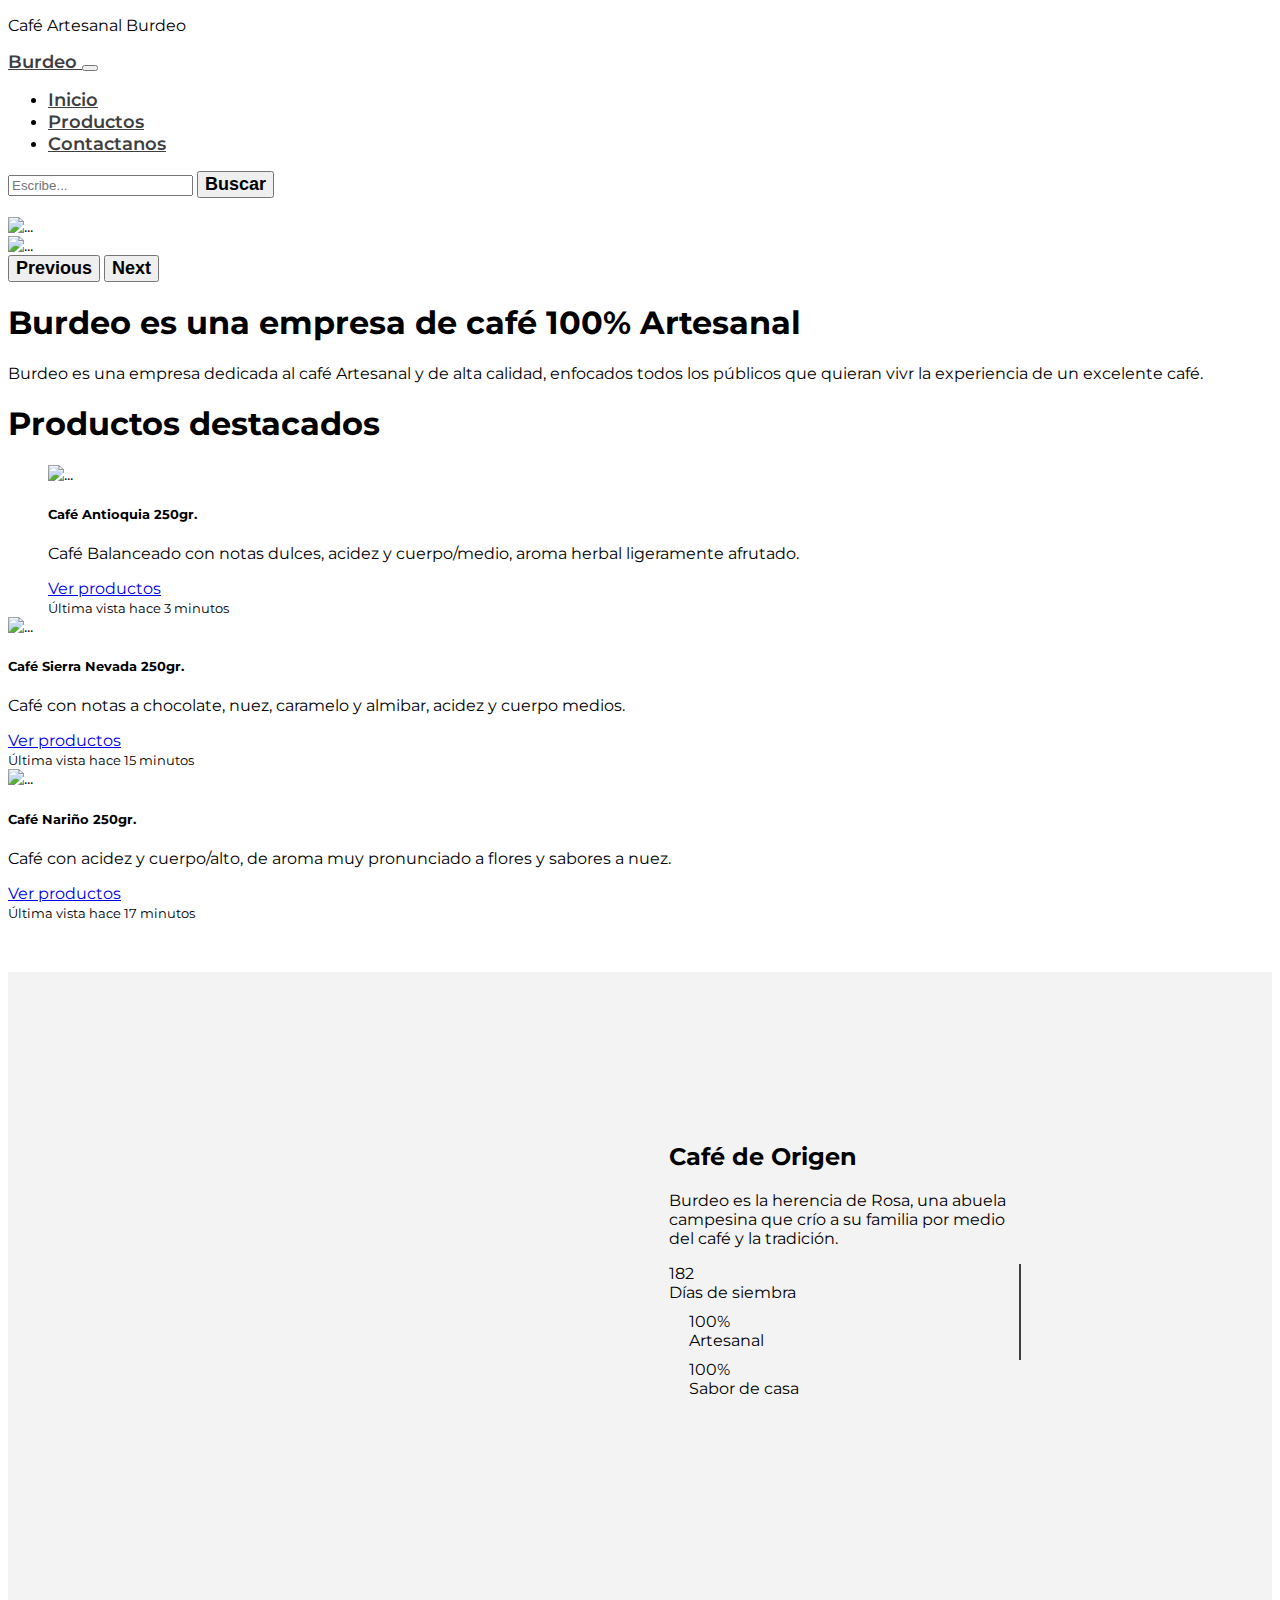
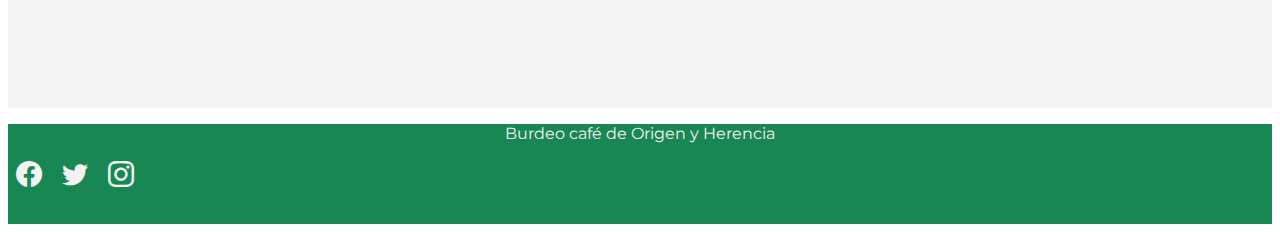
==== index.html @ 9ae83b98 "Entregable Bootstrap 5" ====
<!doctype html>
<html lang="en">
  <head>
    <meta charset="utf-8">
    <meta name="viewport" content="width=device-width, initial-scale=1">
    <link href="https://cdn.jsdelivr.net/npm/bootstrap@5.0.0-beta2/dist/css/bootstrap.min.css" rel="stylesheet" integrity="sha384-BmbxuPwQa2lc/FVzBcNJ7UAyJxM6wuqIj61tLrc4wSX0szH/Ev+nYRRuWlolflfl" crossorigin="anonymous">
    <link rel="stylesheet" href="https://cdn.jsdelivr.net/npm/bootstrap-icons@1.4.0/font/bootstrap-icons.css">
    <link rel="stylesheet" href="./css/main.css">
    <title>Página con Bootstrap</title>
  </head>
  <body>
 
    <header class="container-fluid bg-success d-flex justify-content-center">
        <p class="text-light mb-0 p-2 fs-6">Café Artesanal Burdeo</p>
    </header>

    <nav  class="navbar navbar-expand-lg navbar-light p-3"  id="menu">
        <div class="container">
          <a class="navbar-brand" href="index.html">
              <span class="fs-5 text-success fw-bold">Burdeo</span>
          </a>
          <button class="navbar-toggler" type="button" data-bs-toggle="collapse" data-bs-target="#navbarSupportedContent" aria-controls="navbarSupportedContent" aria-expanded="false" aria-label="Toggle navigation">
            <span class="navbar-toggler-icon"></span>
          </button>

          <div class="collapse navbar-collapse" id="navbarSupportedContent">
            <ul class="navbar-nav me-auto mb-2 mb-lg-0">
              <li class="nav-item">
                <a class="nav-link" aria-current="page" href="index.html">Inicio</a>
              </li>
              <li class="nav-item">
                <a class="nav-link" href="productos.html">Productos</a>
              </li>
              <li class="nav-item">
                <a class="nav-link" href="contacto.html">Contactanos</a>
              </li>
            </ul>
            <form class="d-flex">
              <input class="form-control me-2" type="email" placeholder="Escribe..." aria-label="Escribe...">
              <button class="btn btn-success btn-success-outline-success" type="button">Buscar</button>
            </form>
          </div>

        </div>
      </nav>
   
    <div id="carousel" class="carousel slide" data-bs-ride="carousel">
        <div class="carousel-inner">
          <div class="carousel-item active" data-bs-interval="3000">
            <img src="https://arcafeartesanal.files.wordpress.com/2019/10/coffee-206142_19201.jpg?w=1600&h=1063&crop=1" class="d-block w-100" alt="">
          </div>
          
 
          <div class="carousel-item" data-bs-interval="3000">
            <img src="https://quehacerenpalenque.com/wp-content/uploads/2020/01/images-98.jpg" class="d-block w-100" alt="...">
          </div>
 

          <div class="carousel-item" data-bs-interval="3000">
            <img src="https://www.amcce.org/userfiles/media/default/3qitpcvvboev.jpeg" class="d-block w-100" alt="...">
          </div>
 
 
        </div>
        <button class="carousel-control-prev" type="button" data-bs-target="#carousel"  data-bs-slide="prev">
          <span class="carousel-control-prev-icon" aria-hidden="true"></span>
          <span class="visually-hidden">Previous</span>
        </button>
        <button class="carousel-control-next" type="button" data-bs-target="#carousel"  data-bs-slide="next">
          <span class="carousel-control-next-icon" aria-hidden="true"></span>
          <span class="visually-hidden">Next</span>
        </button>
      </div>    
    


    <section class="d-flex flex-column justify-content-center align-items-center pt-5  text-center w-50 m-auto" id="intro">
    <h1 class="p-3 fs-2 border-top border-3">Burdeo es una empresa de café <span class="text-success">100% Artesanal<span/></h1>
     <p class="p-3  fs-4">
         <span class="text-success">Burdeo</span> es una empresa dedicada al café Artesanal y de alta calidad, enfocados todos los públicos que quieran vivr la experiencia de un excelente café.        </p>   
    </section>

<section class="w-100">
  <section class="d-flex flex-column justify-content-center align-items-center pt-5  text-center w-50 m-auto" id="intro">
    <h1 class="p-3 fs-2 border-top border-3">Productos <span class="text-success">destacados<span/></h1> 
    </section>
<section>
  <div class="row row-cols-1 row-cols-md-3 g-4">
    <div class="col" style="padding: 0 40px;">
      <div class="card h-100" style="width: 95%;">
        <img src="https://media.casalia.co/2020/07/cafe_artesanal_la_vereda_casalia_antioquia.jpg" class="card-img-top" alt="..." style="width: 50%;">
        <div class="card-body">
          <h5 class="card-title">Café Antioquia 250gr.</h5>
          <p class="card-text">Café Balanceado con notas dulces, acidez y cuerpo/medio, aroma herbal ligeramente afrutado.</p>
          <a href="productos.html" class="btn btn-success">Ver productos</a>
        </div>
        <div class="card-footer">
          <small class="text-muted">Última vista hace 3 minutos</small>
        </div>
      </div>
    </div>
    <div class="col">
      <div class="card h-100" style="width: 95%;">
        <img src="https://media.casalia.co/2020/07/cafe_artesanal_la_vereda_casalia_sierra_nevada.jpg" class="card-img-top" alt="..." style="width: 50%;">
        <div class="card-body">
          <h5 class="card-title">Café Sierra Nevada 250gr.</h5>
          <p class="card-text">Café con notas a chocolate, nuez, caramelo y almibar, acidez y cuerpo medios.</p>
          <a href="productos.html" class="btn btn-success">Ver productos</a>
        </div>
        <div class="card-footer">
          <small class="text-muted">Última vista hace 15 minutos</small>
        </div>
      </div>
    </div>
    <div class="col">
      <div class="card h-100" style="width: 95%;">
        <img src="https://media.casalia.co/2020/07/cafe_artesanal_la_vereda_casalia_narino.jpg" class="card-img-top" alt="..." style="width: 50%;">
        <div class="card-body">
          <h5 class="card-title">Café Nariño 250gr.</h5>
          <p class="card-text">Café con acidez y cuerpo/alto, de aroma muy pronunciado a flores y sabores a nuez.</p>
          <a href="productos.html" class="btn btn-success">Ver productos</a>
        </div>
        <div class="card-footer">
          <small class="text-muted">Última vista hace 17 minutos</small>
        </div>
      </div>
    </div>
  </div>
</section>


<section>
  

    

    <div id="local" class="border-top border-2">
        <div class="mapa"> </div>
        <div>
            <div class="wrapper-local">
                <h2>Café de Origen</h2>
                <h2 class="text-success mb-4" id="typewriter"></h2>
                <p class="fs-5 text-body">Burdeo es la herencia de Rosa, una abuela campesina que crío a su familia por medio del café y la tradición.</p>
                <section class="d-flex justify-content-start" id="numeros-local">
                    <div>
                        <p class="text-success fs-5">182</p>
                        <p>Días de siembra</p>
                    </div>
                    <div>
                        <p class="text-success fs-5">100%</p>
                        <p>Artesanal</p>
                    </div>
                    <div>
                        <p class="text-success fs-5">100%</p>
                        <p>Sabor de casa</p>
                    </div>
              </section>
            </div>
        </div>
    </div>

</section>

<footer class="w-100  d-flex  align-items-center justify-content-center flex-wrap">
  <p class="fs-5 px-3  pt-3">Burdeo café de Origen y Herencia</p>
  <div id="iconos" >
      <a href="https://www.facebook.com"><i class="bi bi-facebook"></i></a>
      <a href="https://twitter.com/home"><i class="bi bi-twitter"></i></a>
      <a href="https://www.instagram.com"><i class="bi bi-instagram"></i></a>  
  </div>
</footer>

    <script src="https://cdn.jsdelivr.net/npm/bootstrap@5.0.0-beta2/dist/js/bootstrap.bundle.min.js" integrity="sha384-b5kHyXgcpbZJO/tY9Ul7kGkf1S0CWuKcCD38l8YkeH8z8QjE0GmW1gYU5S9FOnJ0" crossorigin="anonymous"></script> 
    <script src="https://unpkg.com/typewriter-effect@latest/dist/core.js"></script>
    <script src="main.js"></script>
  </body>
</html>
---- css/main.css ----
@import url('https://fonts.googleapis.com/css2?family=Montserrat&display=swap');

body {
    font-family: 'Montserrat', sans-serif;
    overflow-x: hidden;
}




 #menu a, button{
     font-size: 18px !important;
     font-weight: 600;
    
 }

 #menu a{
     color:#3f3f3f;
     
 }


.carousel-inner {
    max-height:34rem !important;
}





#img-equipo{
    max-height:30rem !important;
    width:50%;
}



#local {
    margin-top:50px;
    background-color: #f3f3f3;
    display:flex;
    justify-content: center; 
    padding-bottom: 300px; 
}

.mapa {
    background: url(https://mundocafeto.com/wp-content/uploads/2018/06/recoleccion-frutos-cafe-cerezas-750x440.jpg);
    width:60%;
    height:400px;
}


.wrapper-local {
    width:50%;
    margin-left:100px;
    padding-top:150px;
}



#numeros-local{
    margin:0 !important;
    padding:0 !important;
}
#numeros-local div {
    padding: 0 20px 0 0;   
    text-align:left;
    height:48px;
}

#numeros-local div:not(:last-child) {
    border-right: 2px solid #3f3f3f;
  }
#numeros-local div:not(:first-child) {
    padding-left:20px;
  }

#numeros-local p{
    margin:0;
}



#bg-contactos{
    top: -130px;
} 

 #seccion-contacto{
    min-height:500px;
    padding-bottom: 100px;

}



#contenedor-formulario{
    top:50%;
    left: 50%;
    background: #fbfafa;
    border-radius:5px;
    
}

#titulo-formulario {
    color: #3f3f3f;
}





footer {
    background: #198754;
    min-height: 100px;;
}
footer p{
    color:#f3f3f3;
    text-align:center;
}
#iconos  i {
    font-size: 26px;
    padding: 0 8px;
    color:#f3f3f3;
}


@media (max-width:1200px){
    #intro, #equipo {
        width:90% !important;
        margin:auto;
    }
  
    #local {
        flex-wrap: wrap;
        padding-top:30px;
   }
   .wrapper-local {
    width:90%;
    margin:auto;
    padding-top:50px;    
   }
 
}



@media (max-width:768px) {

    #intro, #equipo{
        width:90% !important;
        margin:auto;
    }

    
    #img-equipo{
        max-height:20rem !important;
        width:90%;
    }
    .wrapper-local {
        width:90%;
        margin:auto;
        padding-top:50px;    
    }
    #local {
        flex-wrap: wrap;
    }
    .mapa img {
        width:100%;
        height:auto;
    }
    #bg-contactos{
        top: -120px;
    }


}


@media (max-width: 576px) {
    #servicios-fila-2 {
        width:100% !important;
    }
    #servicios-fila-1 {
        width:100% !important;
    }

    .icono-wrap{
        flex-wrap:wrap !important;
        justify-content: center !important;
        text-align: center;
    }
}
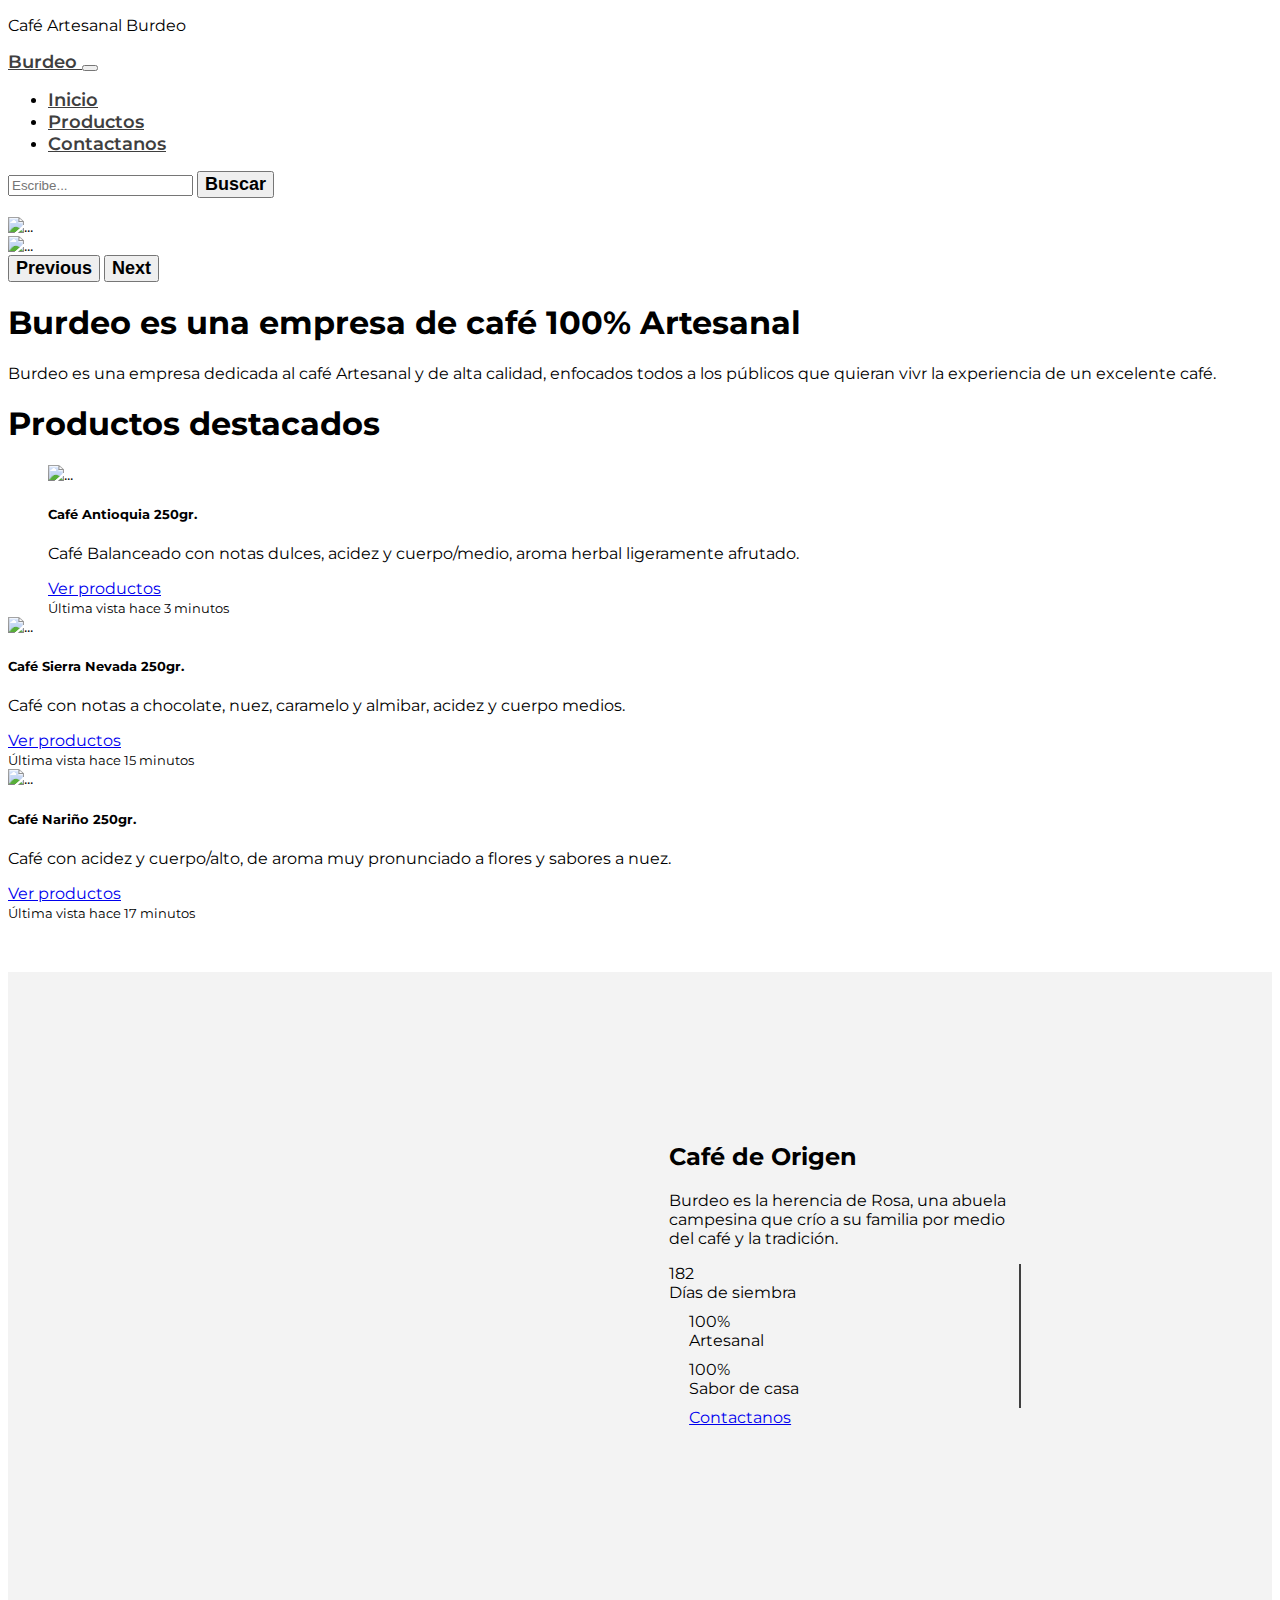
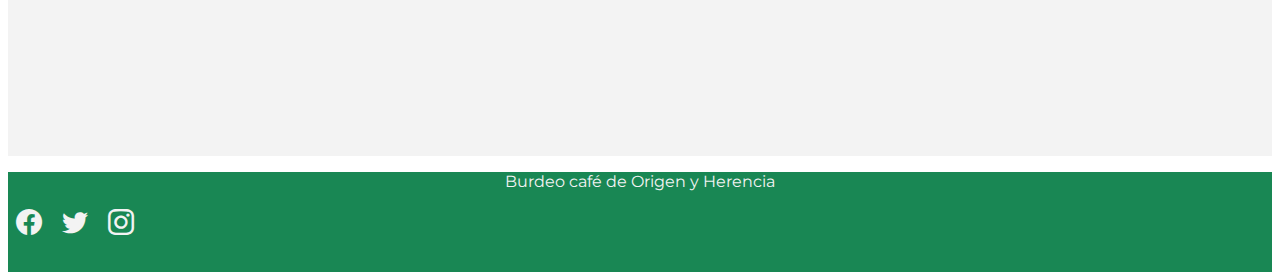
==== commit be331b90: "Entregable Bootstrap 5" ====
--- a/index.html
+++ b/index.html
@@ -77,7 +77,7 @@
     <section class="d-flex flex-column justify-content-center align-items-center pt-5  text-center w-50 m-auto" id="intro">
     <h1 class="p-3 fs-2 border-top border-3">Burdeo es una empresa de café <span class="text-success">100% Artesanal<span/></h1>
      <p class="p-3  fs-4">
-         <span class="text-success">Burdeo</span> es una empresa dedicada al café Artesanal y de alta calidad, enfocados todos los públicos que quieran vivr la experiencia de un excelente café.        </p>   
+         <span class="text-success">Burdeo</span> es una empresa dedicada al café Artesanal y de alta calidad, enfocados todos a los públicos que quieran vivr la experiencia de un excelente café.        </p>   
     </section>
 
 <section class="w-100">
@@ -154,13 +154,16 @@
                         <p class="text-success fs-5">100%</p>
                         <p>Sabor de casa</p>
                     </div>
+                    <div>
+                      <a href="contacto.html" class="btn btn-success">Contactanos</a>
+                    </div>
               </section>
+
             </div>
         </div>
     </div>
 
 </section>
-
 <footer class="w-100  d-flex  align-items-center justify-content-center flex-wrap">
   <p class="fs-5 px-3  pt-3">Burdeo café de Origen y Herencia</p>
   <div id="iconos" >
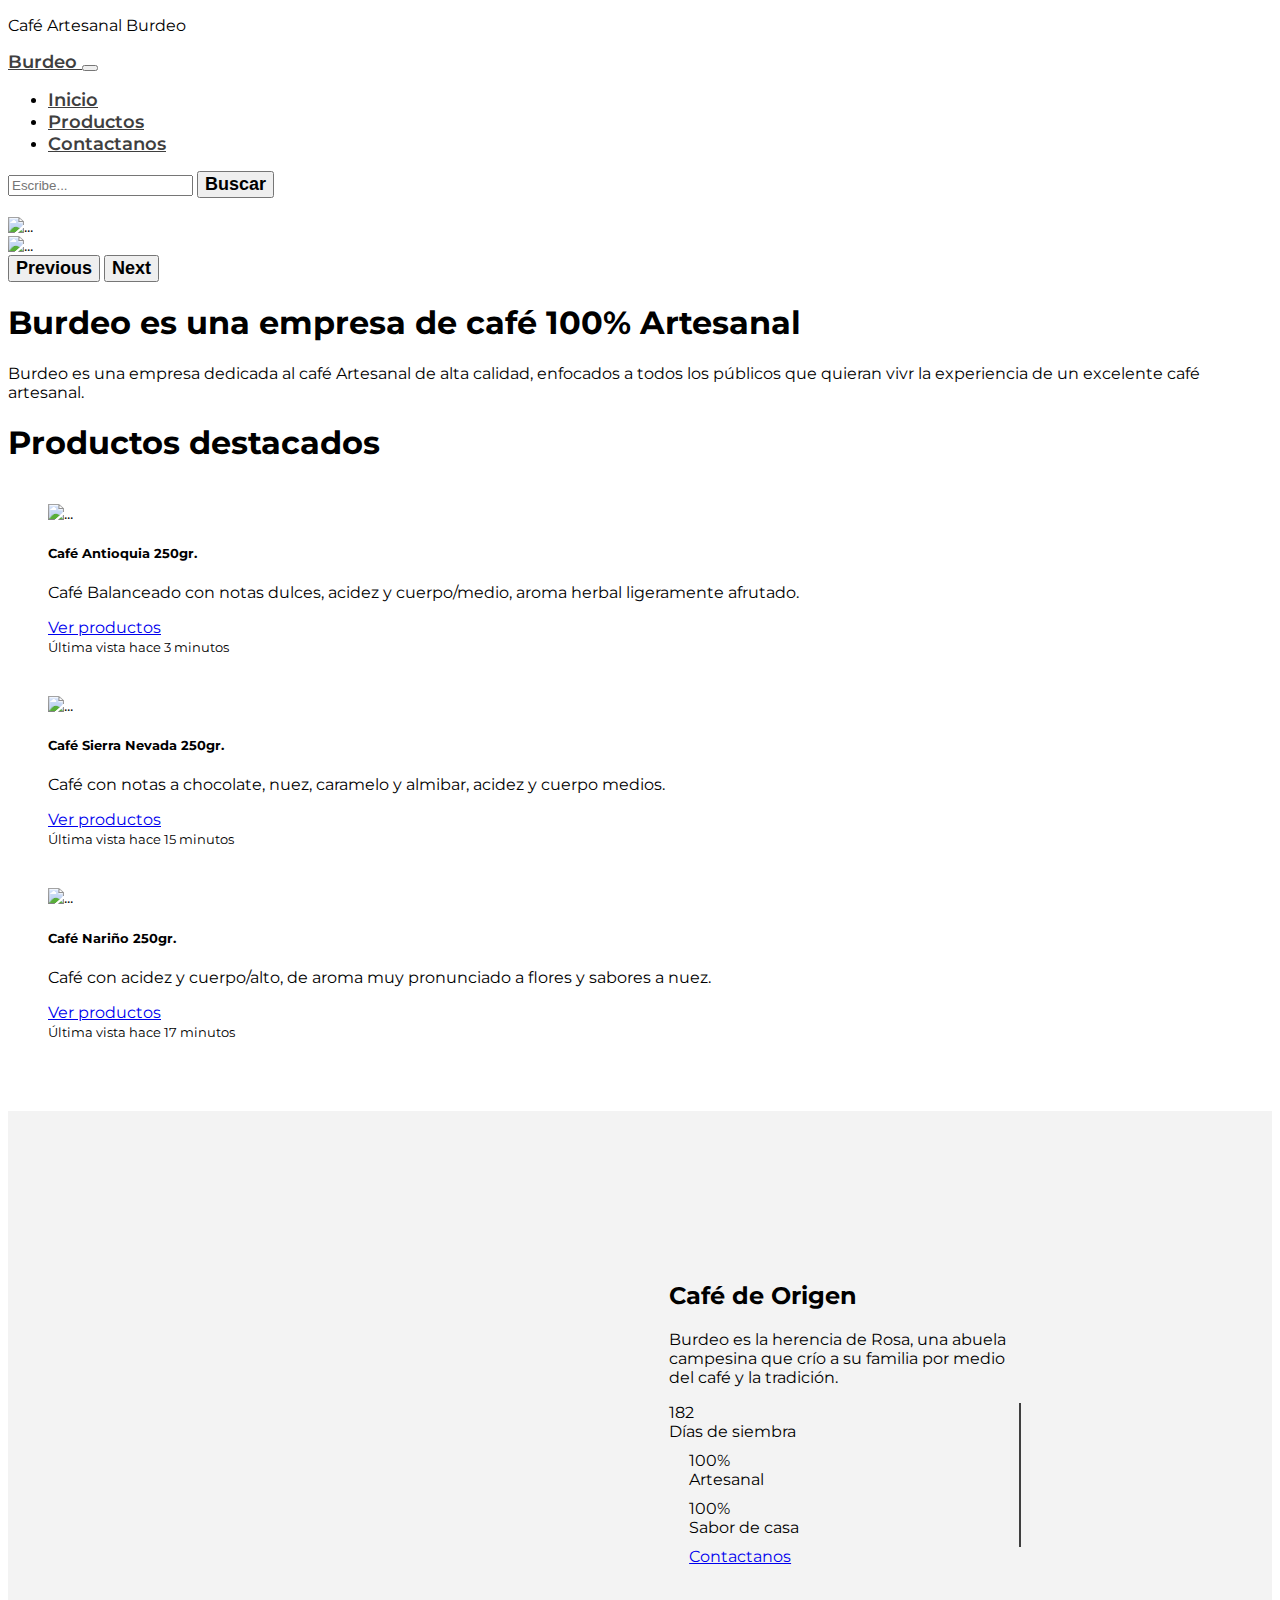
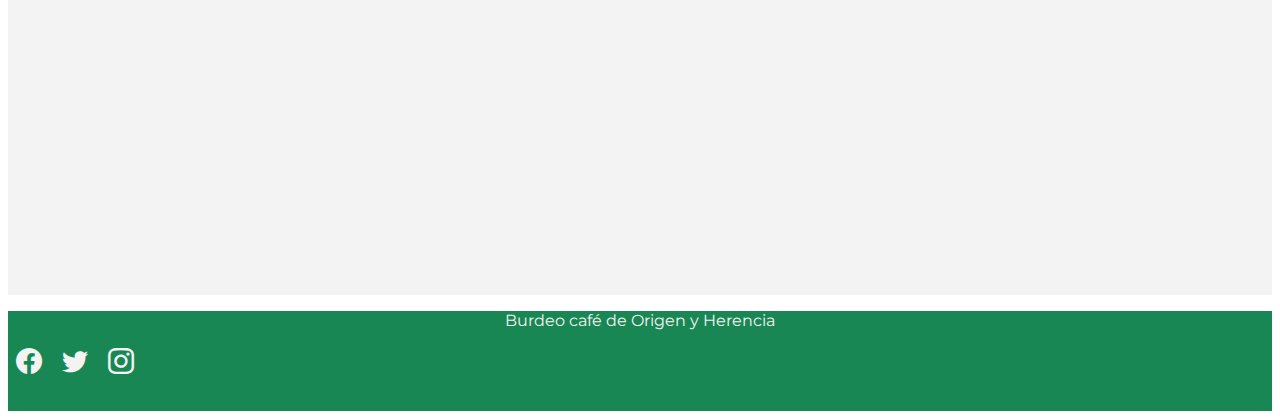
==== commit 17aa4199: "Entregable Bootstrap 5" ====
--- a/index.html
+++ b/index.html
@@ -77,7 +77,7 @@
     <section class="d-flex flex-column justify-content-center align-items-center pt-5  text-center w-50 m-auto" id="intro">
     <h1 class="p-3 fs-2 border-top border-3">Burdeo es una empresa de café <span class="text-success">100% Artesanal<span/></h1>
      <p class="p-3  fs-4">
-         <span class="text-success">Burdeo</span> es una empresa dedicada al café Artesanal y de alta calidad, enfocados todos a los públicos que quieran vivr la experiencia de un excelente café.        </p>   
+         <span class="text-success">Burdeo</span> es una empresa dedicada al café Artesanal de alta calidad, enfocados a todos los públicos que quieran vivr la experiencia de un excelente café artesanal.        </p>   
     </section>
 
 <section class="w-100">
@@ -86,7 +86,7 @@
     </section>
 <section>
   <div class="row row-cols-1 row-cols-md-3 g-4">
-    <div class="col" style="padding: 0 40px;">
+    <div class="col" style="padding: 20px 40px;">
       <div class="card h-100" style="width: 95%;">
         <img src="https://media.casalia.co/2020/07/cafe_artesanal_la_vereda_casalia_antioquia.jpg" class="card-img-top" alt="..." style="width: 50%;">
         <div class="card-body">
@@ -99,7 +99,7 @@
         </div>
       </div>
     </div>
-    <div class="col">
+    <div class="col" style="padding: 20px 40px;">
       <div class="card h-100" style="width: 95%;">
         <img src="https://media.casalia.co/2020/07/cafe_artesanal_la_vereda_casalia_sierra_nevada.jpg" class="card-img-top" alt="..." style="width: 50%;">
         <div class="card-body">
@@ -112,7 +112,7 @@
         </div>
       </div>
     </div>
-    <div class="col">
+    <div class="col" style="padding: 20px 40px;">
       <div class="card h-100" style="width: 95%;">
         <img src="https://media.casalia.co/2020/07/cafe_artesanal_la_vereda_casalia_narino.jpg" class="card-img-top" alt="..." style="width: 50%;">
         <div class="card-body">
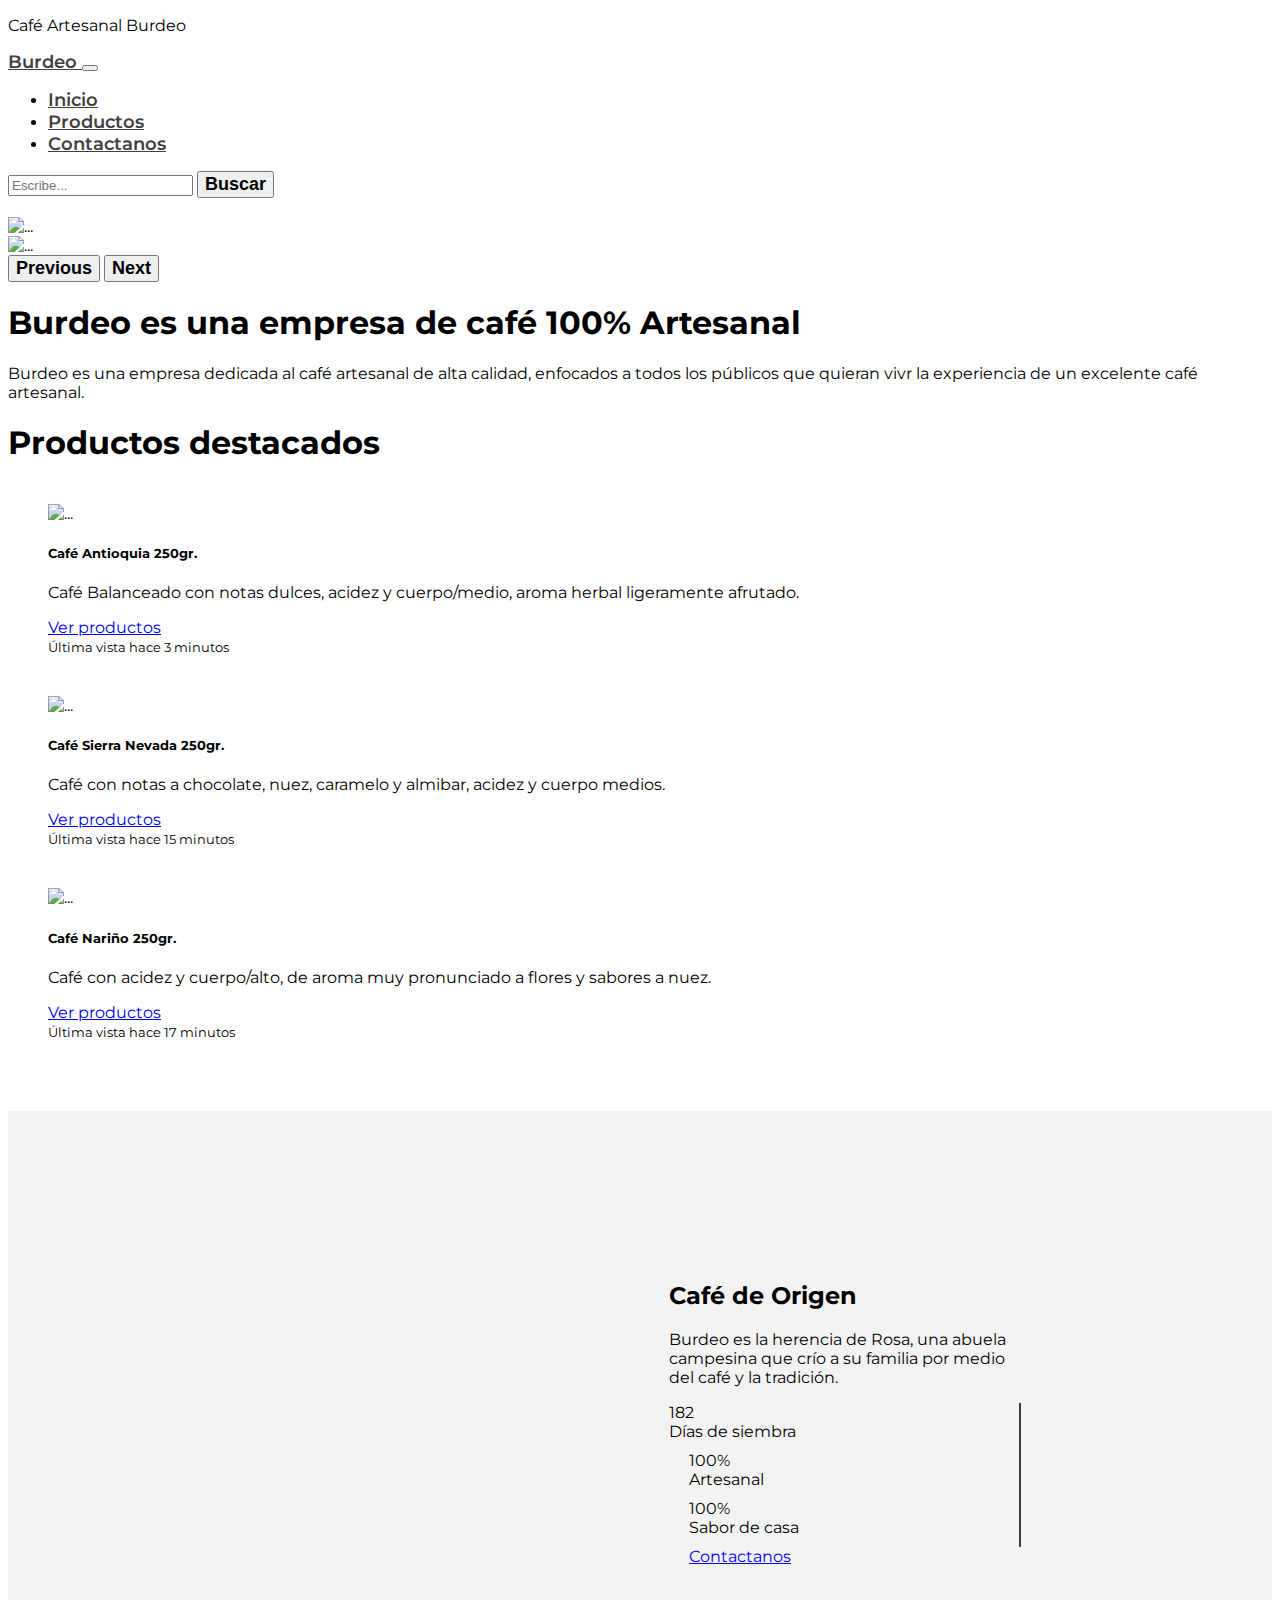
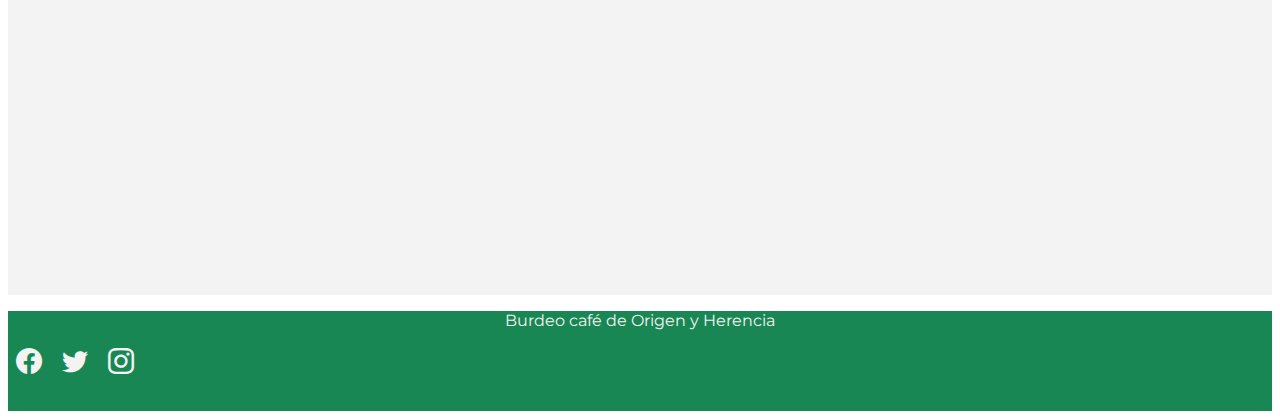
==== commit dea38b79: "Entregable HTML CSS Bootstrap 5" ====
--- a/index.html
+++ b/index.html
@@ -77,7 +77,7 @@
     <section class="d-flex flex-column justify-content-center align-items-center pt-5  text-center w-50 m-auto" id="intro">
     <h1 class="p-3 fs-2 border-top border-3">Burdeo es una empresa de café <span class="text-success">100% Artesanal<span/></h1>
      <p class="p-3  fs-4">
-         <span class="text-success">Burdeo</span> es una empresa dedicada al café Artesanal de alta calidad, enfocados a todos los públicos que quieran vivr la experiencia de un excelente café artesanal.        </p>   
+         <span class="text-success">Burdeo</span> es una empresa dedicada al café artesanal de alta calidad, enfocados a todos los públicos que quieran vivr la experiencia de un excelente café artesanal.        </p>   
     </section>
 
 <section class="w-100">
